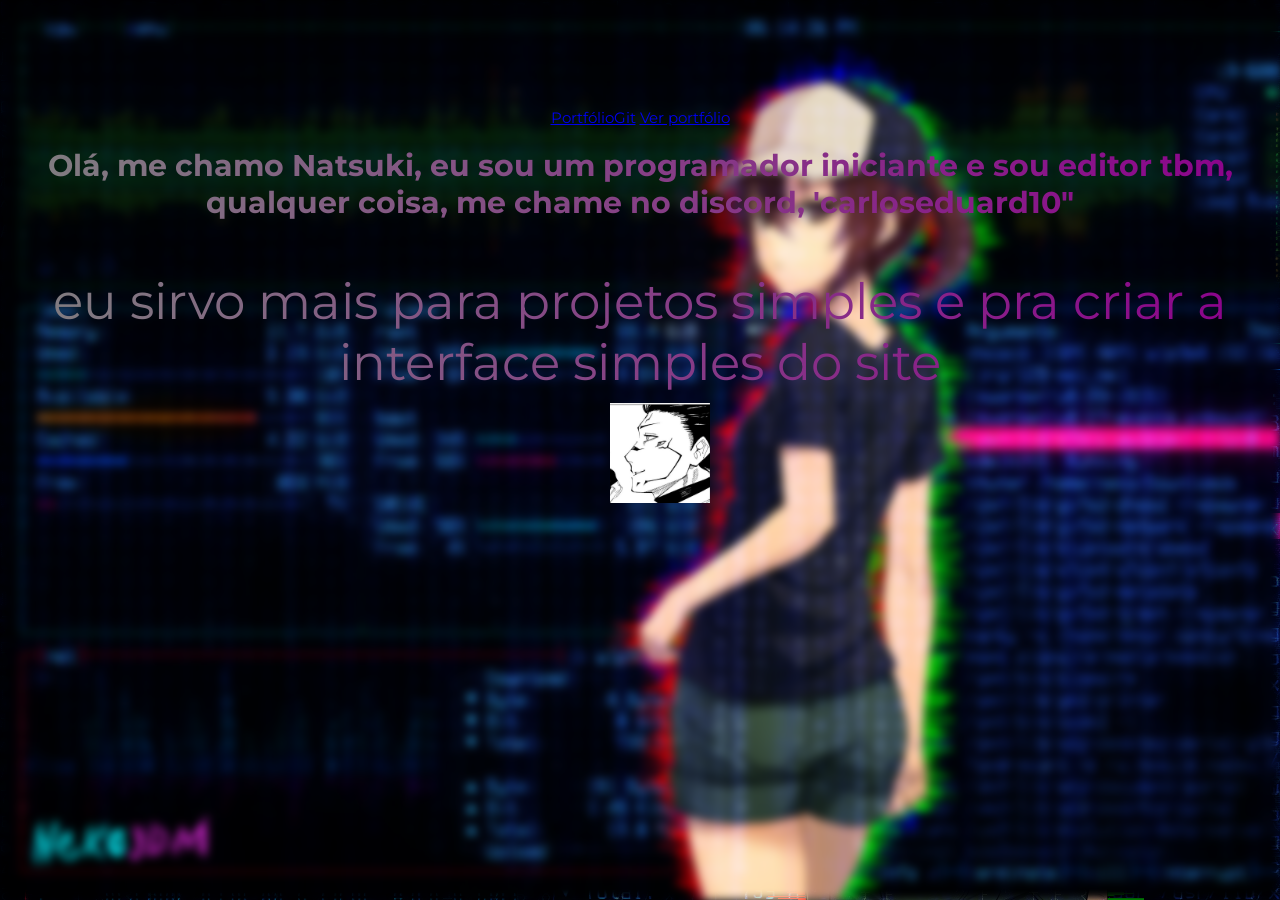
==== index.html @ 3ce406d6 "Adicionar meu site portfólio" ====
<!DOCTYPE html>


<html>

<head>

  <link rel="stylesheet" href="portfólio.css">

  <title>Portfólio</title>


  

</head>

<body>
 
     
  
  <a href="https://github.com/NatsukiEditor/Portf-lio.Hub"> PortfólioGit</a>

 <a href="https://portfólio.github.io/PortfólioHub/"> Ver portfólio</a>


    <h1>Olá, me chamo Natsuki, eu sou um programador iniciante e sou editor tbm, qualquer coisa, me chame no discord, 'carloseduard10"</h1>

   <div class="text">

  <p> eu sirvo mais para projetos simples e pra criar a interface simples do site </p>





  <div class="foto de perfil">

  <img src="Sukuna.png" alt="foto de perfil">


</div>






</div>

</body>




</html>
---- portfólio.css ----
body {

  background: white; 

 color: white;

  font-size: 15px;

 background-image: url("wallhaven-3z9m8y.png");

 text-align: center;

 padding-top: 100px;

 font-family: "Montserrat";

}

body::before {


 content: "";

 position: fixed;

 inset: 0;

 background-image: url("wallhaven-3z9m8y.png");

background-size: cover;

 filter: blur(5px);

 z-index: -1;

}

.text {

 font-size: 50px;

  

 font-family: "Montserrat";

background:linear-gradient(to right, grey, darkmagenta);

 background-clip: text;

 -webkit-background-clip: text;

color: transparent;

}

  .perfil img {

  width: 100px;


}


 



 h1 {

  background: linear-gradient(to right, grey , DarkMagenta);

 background-clip: text;

 color: transparent;

}
@font-face {

    font-family: "Montserrat" ;

   src: url("Montserrat-VariableFont_wght.ttf") format("truetype");

}


img {

 position: relative;

 top: -40px;

 left: 20px;

}
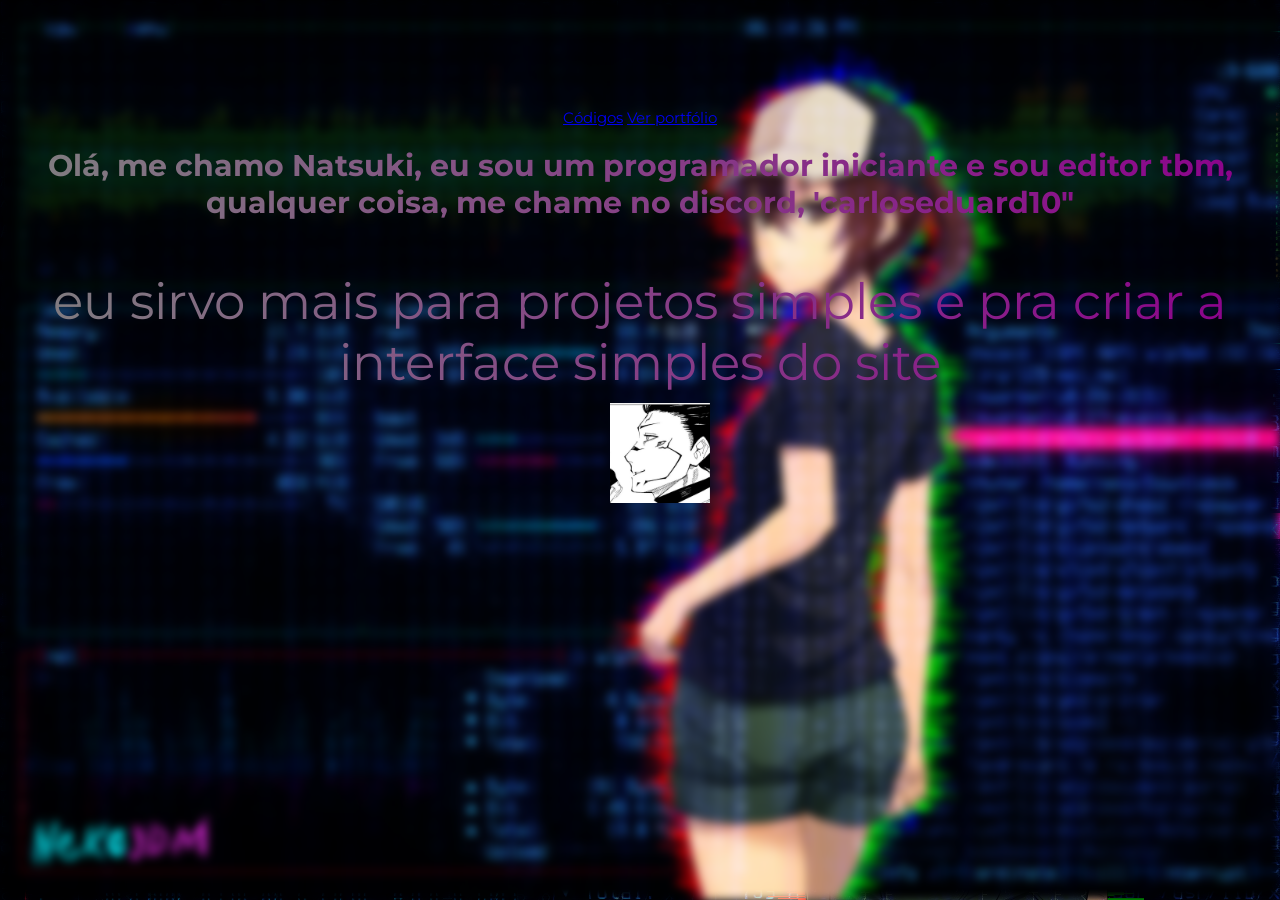
==== commit fe9f2c3c: "Adicionar nova configuração HTML" ====
--- a/index.html
+++ b/index.html
@@ -18,7 +18,7 @@
  
      
   
-  <a href="https://github.com/NatsukiEditor/Portf-lio.Hub"> PortfólioGit</a>
+  <a href="https://github.com/NatsukiEditor/Portf-lio.Hub"> Códigos</a>
 
  <a href="https://portfólio.github.io/PortfólioHub/"> Ver portfólio</a>
 
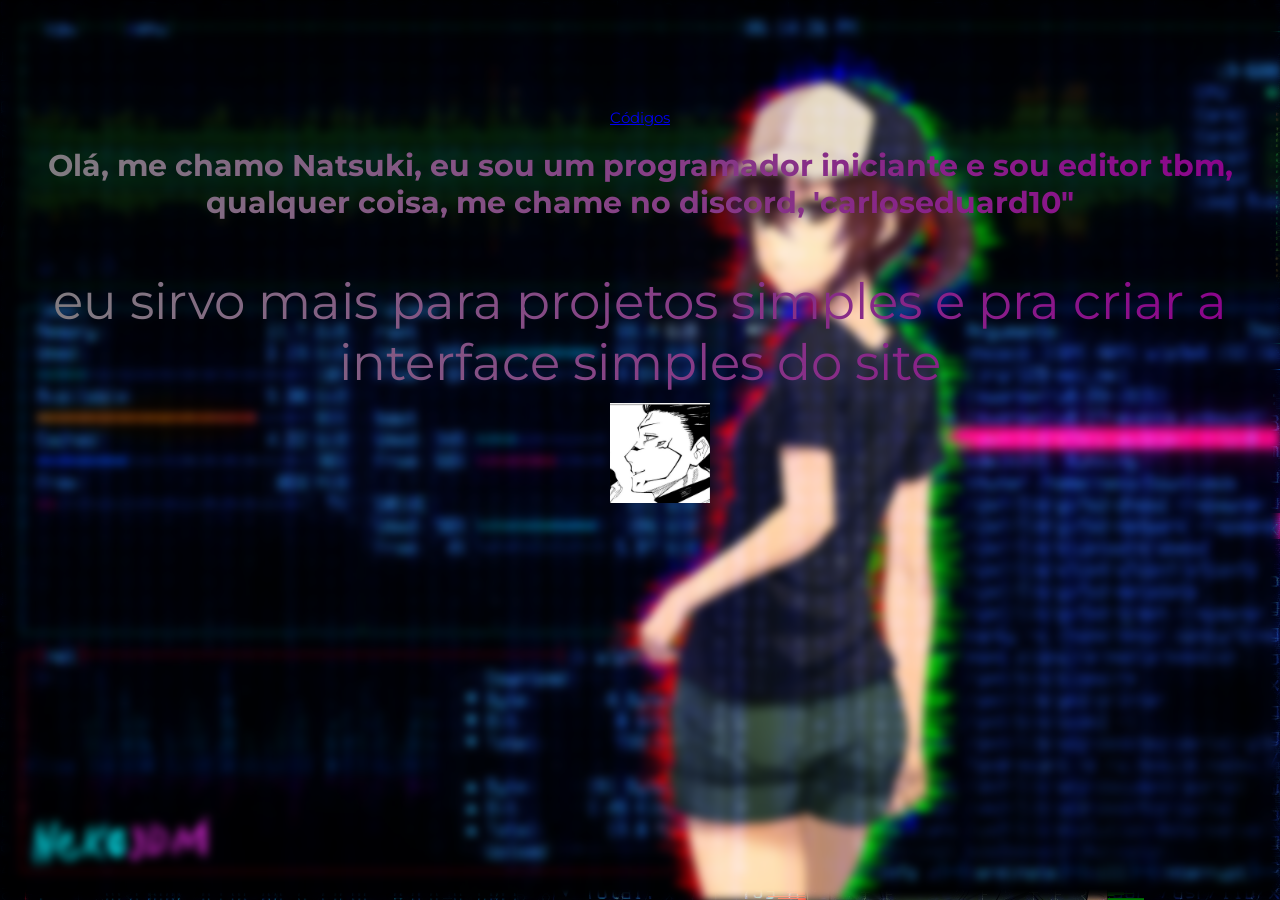
==== commit b5b5d503: "Adicionar nova configuração HTML" ====
--- a/index.html
+++ b/index.html
@@ -20,7 +20,7 @@
   
   <a href="https://github.com/NatsukiEditor/Portf-lio.Hub"> Códigos</a>
 
- <a href="https://portfólio.github.io/PortfólioHub/"> Ver portfólio</a>
+ <a href="https://portfólio.github.io/PortfólioHub/"></a>
 
 
     <h1>Olá, me chamo Natsuki, eu sou um programador iniciante e sou editor tbm, qualquer coisa, me chame no discord, 'carloseduard10"</h1>
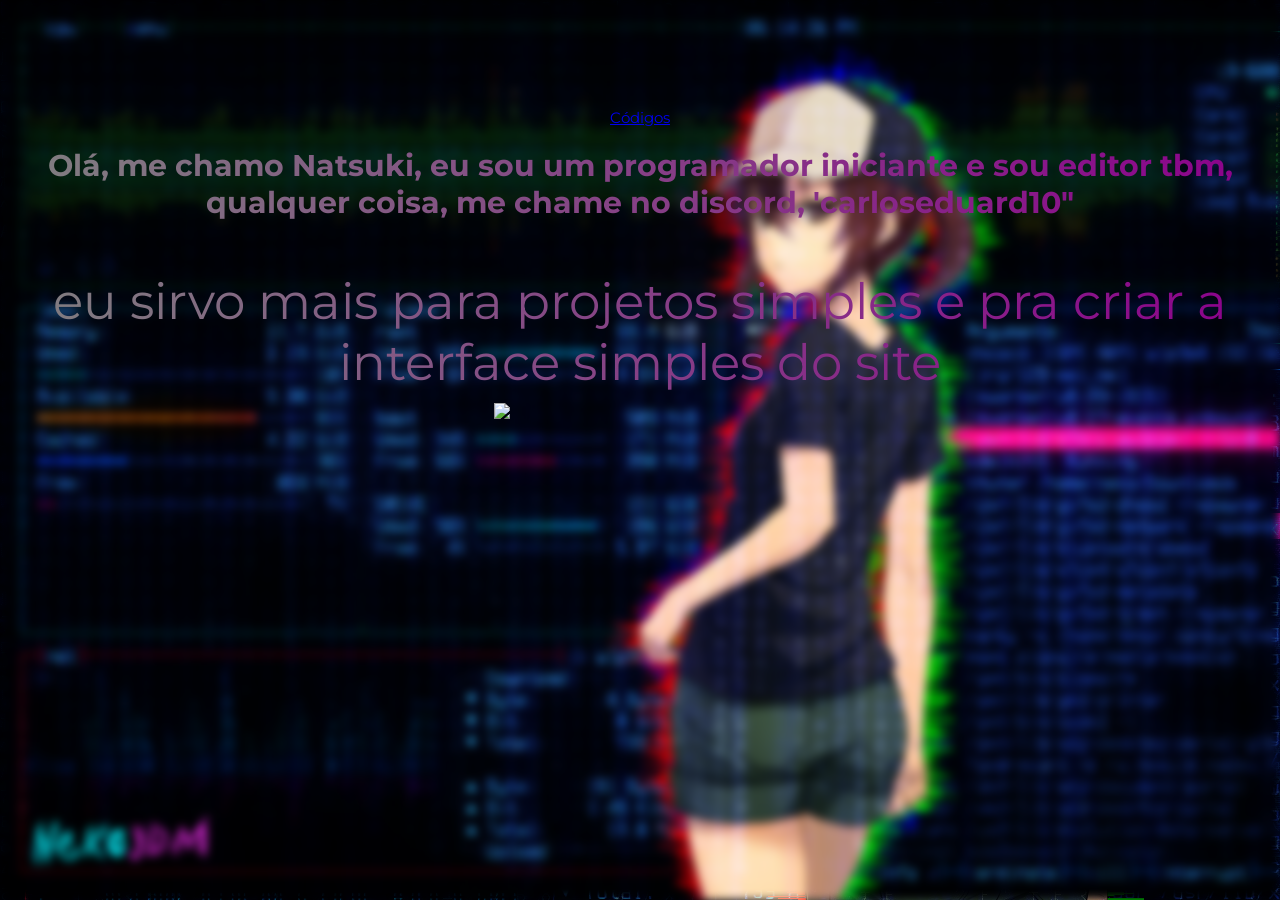
==== commit 833e2f14: "Adicionar index" ====
--- a/index.html
+++ b/index.html
@@ -6,6 +6,9 @@
 <head>
 
   <link rel="stylesheet" href="portfólio.css">
+
+ <script src="script.js" defer></script>
+
 
   <title>Portfólio</title>
 
@@ -35,7 +38,7 @@
 
   <div class="foto de perfil">
 
-  <img src="Sukuna.png" alt="foto de perfil">
+  <img src="🧁.jpeg" alt="foto de perfil">
 
 
 </div>
